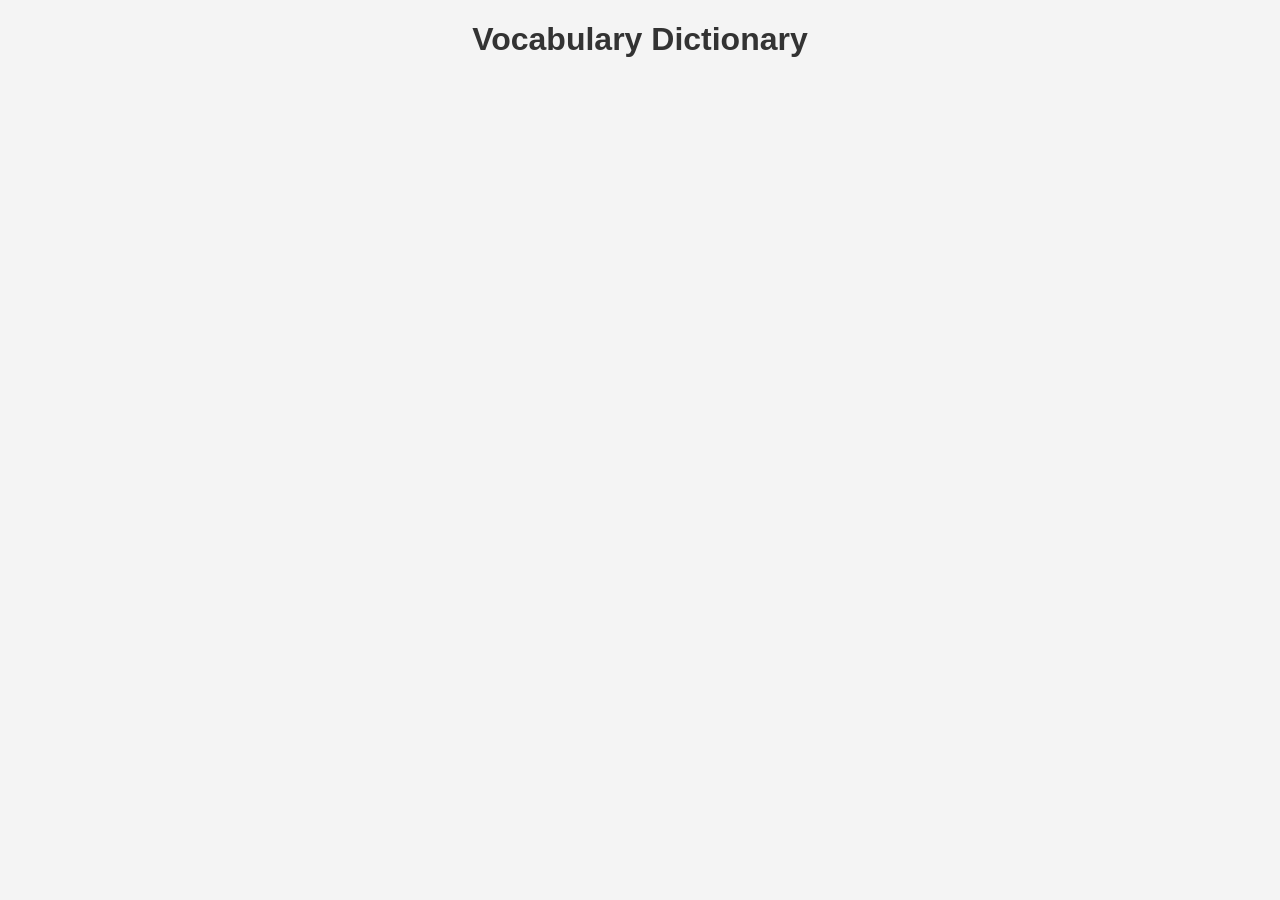
==== April/static/index.html @ 8b751167 "april15" ====
<!DOCTYPE html>
<html lang="en">
<head>
    <meta charset="UTF-8">
    <meta name="viewport" content="width=device-width, initial-scale=1.0">
    <title>Transformer Vocabulary</title>
    <link rel="stylesheet" href="style.css">
</head>
<body>
    <h1>Vocabulary Dictionary</h1>
    <div id="vocab-container"></div>
    <script src="script.js"></script>
</body>
</html>
---- April/static/style.css ----
body {
    font-family: Arial, sans-serif;
    margin: 20px;
    background-color: #f4f4f4;
}

h1 {
    text-align: center;
    color: #333;
}

#vocab-container {
    display: flex;
    flex-wrap: wrap;
    justify-content: center;
    gap: 10px;
}

.vocab-card {
    display: flex;
    align-items: center;
    background-color: white;
    border: 1px solid #ddd;
    border-radius: 8px;
    padding: 10px 15px;
    box-shadow: 0 2px 4px rgba(0,0,0,0.1);
    font-size: 14px;
}

.word, .index {
    font-weight: bold;
    color: #555;
}

.arrow {
    margin: 0 10px;
    color: #888;
    font-size: 16px;
}
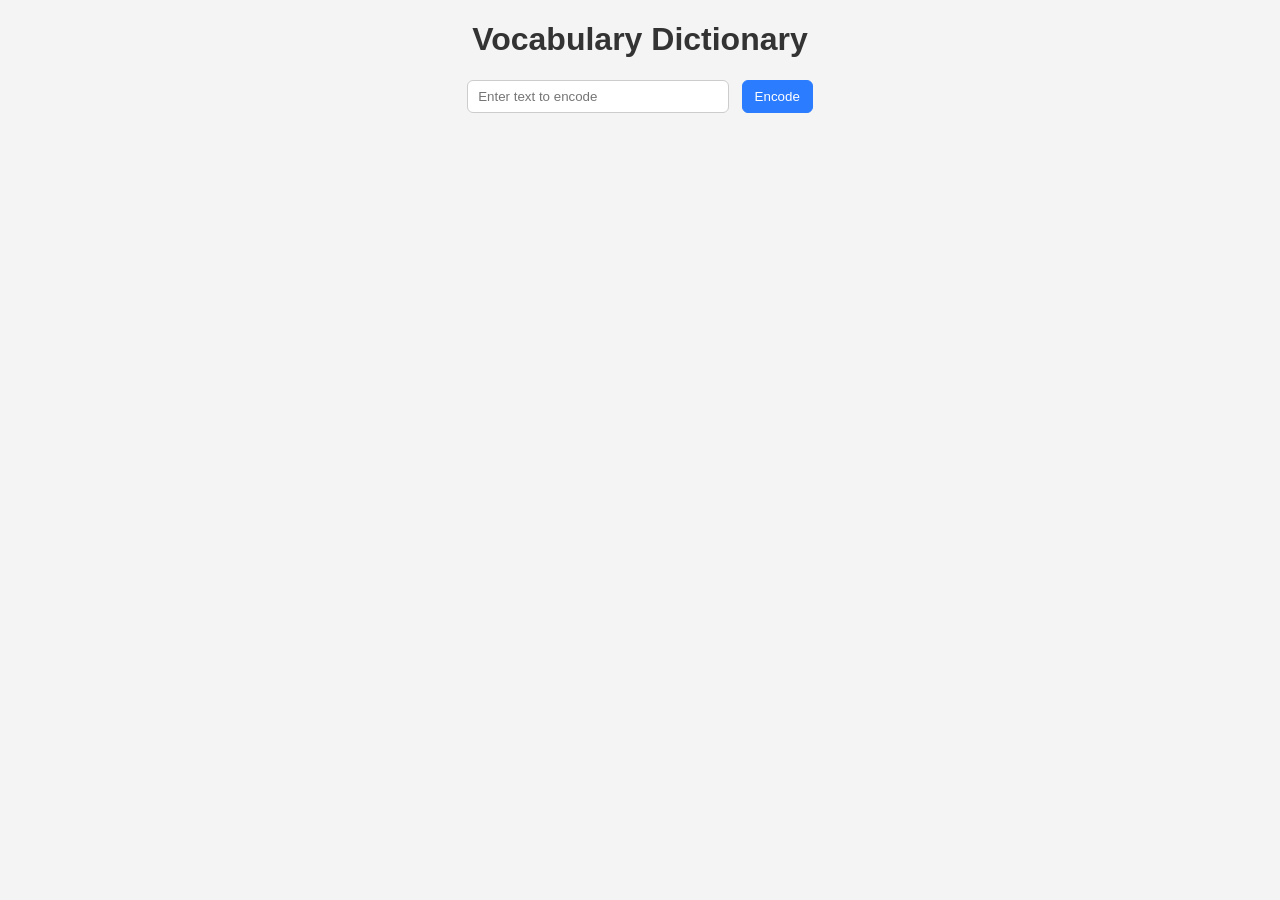
==== commit 087a420c: "apr17" ====
--- a/April/static/index.html
+++ b/April/static/index.html
@@ -8,6 +8,13 @@
 </head>
 <body>
     <h1>Vocabulary Dictionary</h1>
+    <div id="controls" style="text-align:center; margin-bottom:16px;">
+        <form id="encode-form">
+            <input id="text-input" type="text" placeholder="Enter text to encode" />
+            <button id="encode-button" type="submit">Encode</button>
+        </form>
+        <div id="encoding-result" style="margin-top:10px;"></div>
+    </div>
     <div id="vocab-container"></div>
     <script src="script.js"></script>
 </body>
--- a/April/static/style.css
+++ b/April/static/style.css
@@ -36,4 +36,31 @@
     margin: 0 10px;
     color: #888;
     font-size: 16px;
+}
+
+/* Encode form styles */
+#text-input {
+    padding: 8px 10px;
+    border-radius: 6px;
+    border: 1px solid #ccc;
+    width: 240px;
+}
+
+#encode-button {
+    padding: 8px 12px;
+    margin-left: 8px;
+    border-radius: 6px;
+    border: 1px solid #2b7cff;
+    background-color: #2b7cff;
+    color: white;
+    cursor: pointer;
+}
+
+.chip {
+    background: #eef4ff;
+    border: 1px solid #d0e2ff;
+    padding: 6px 8px;
+    border-radius: 6px;
+    font-weight: 600;
+    color: #1b48a6;
 }
